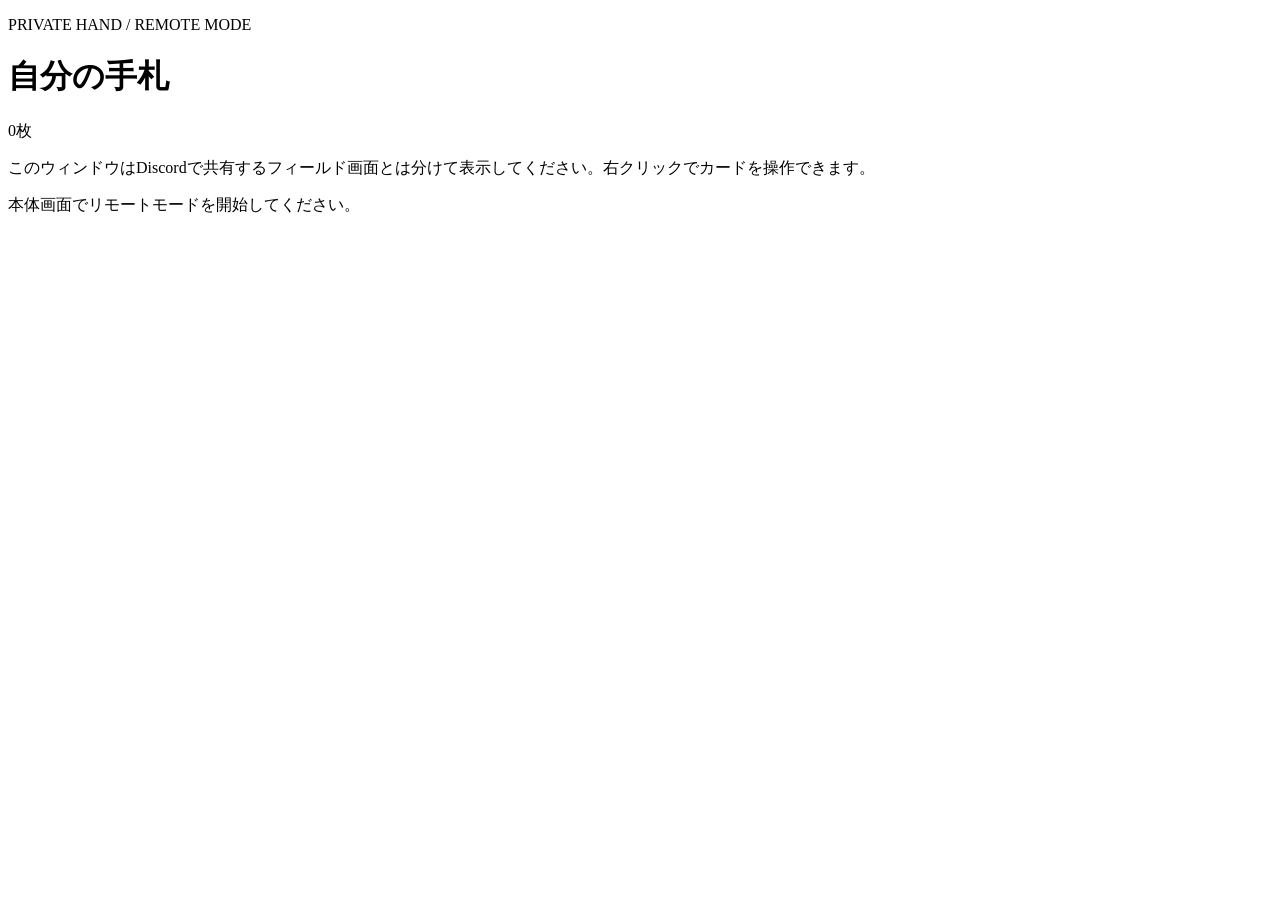
==== static/hand.html @ a1b92ac7 "first commit" ====
<!doctype html>
<html lang="ja">
<head>
  <meta charset="utf-8">
  <meta name="viewport" content="width=device-width, initial-scale=1">
  <title>DM Table Forge - 手札</title>
  <link rel="stylesheet" href="/hand-window.css">
</head>
<body>
  <main class="hand-app">
    <header class="hand-header">
      <div><p class="eyebrow">PRIVATE HAND / REMOTE MODE</p><h1>自分の手札</h1></div>
      <span id="hand-count" class="hand-count">0枚</span>
    </header>
    <p class="hand-help">このウィンドウはDiscordで共有するフィールド画面とは分けて表示してください。右クリックでカードを操作できます。</p>
    <section id="hand-cards" class="hand-cards"><p class="empty-state">本体画面でリモートモードを開始してください。</p></section>
  </main>
  <div id="hand-menu" class="hand-menu hidden"></div>
  <script src="/hand-window.js"></script>
</body>
</html>
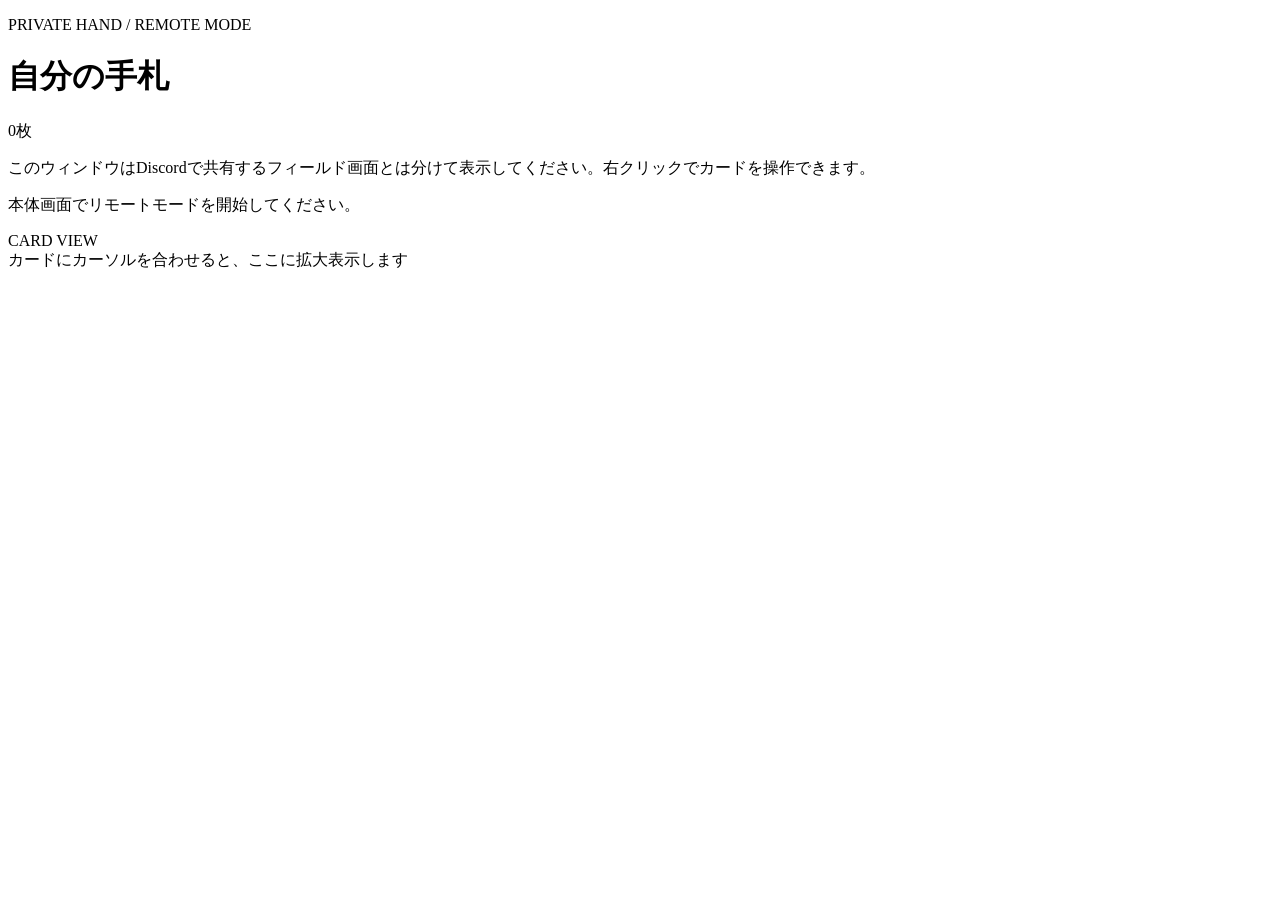
==== commit 0f6d8082: "fixed" ====
--- a/static/hand.html
+++ b/static/hand.html
@@ -13,7 +13,13 @@
       <span id="hand-count" class="hand-count">0枚</span>
     </header>
     <p class="hand-help">このウィンドウはDiscordで共有するフィールド画面とは分けて表示してください。右クリックでカードを操作できます。</p>
-    <section id="hand-cards" class="hand-cards"><p class="empty-state">本体画面でリモートモードを開始してください。</p></section>
+    <div class="hand-layout">
+      <section id="hand-cards" class="hand-cards"><p class="empty-state">本体画面でリモートモードを開始してください。</p></section>
+      <aside class="hand-viewer">
+        <div class="viewer-title">CARD VIEW</div>
+        <div id="hand-viewer-content" class="hand-viewer-content"><span class="empty-state">カードにカーソルを合わせると、ここに拡大表示します</span></div>
+      </aside>
+    </div>
   </main>
   <div id="hand-menu" class="hand-menu hidden"></div>
   <script src="/hand-window.js"></script>
